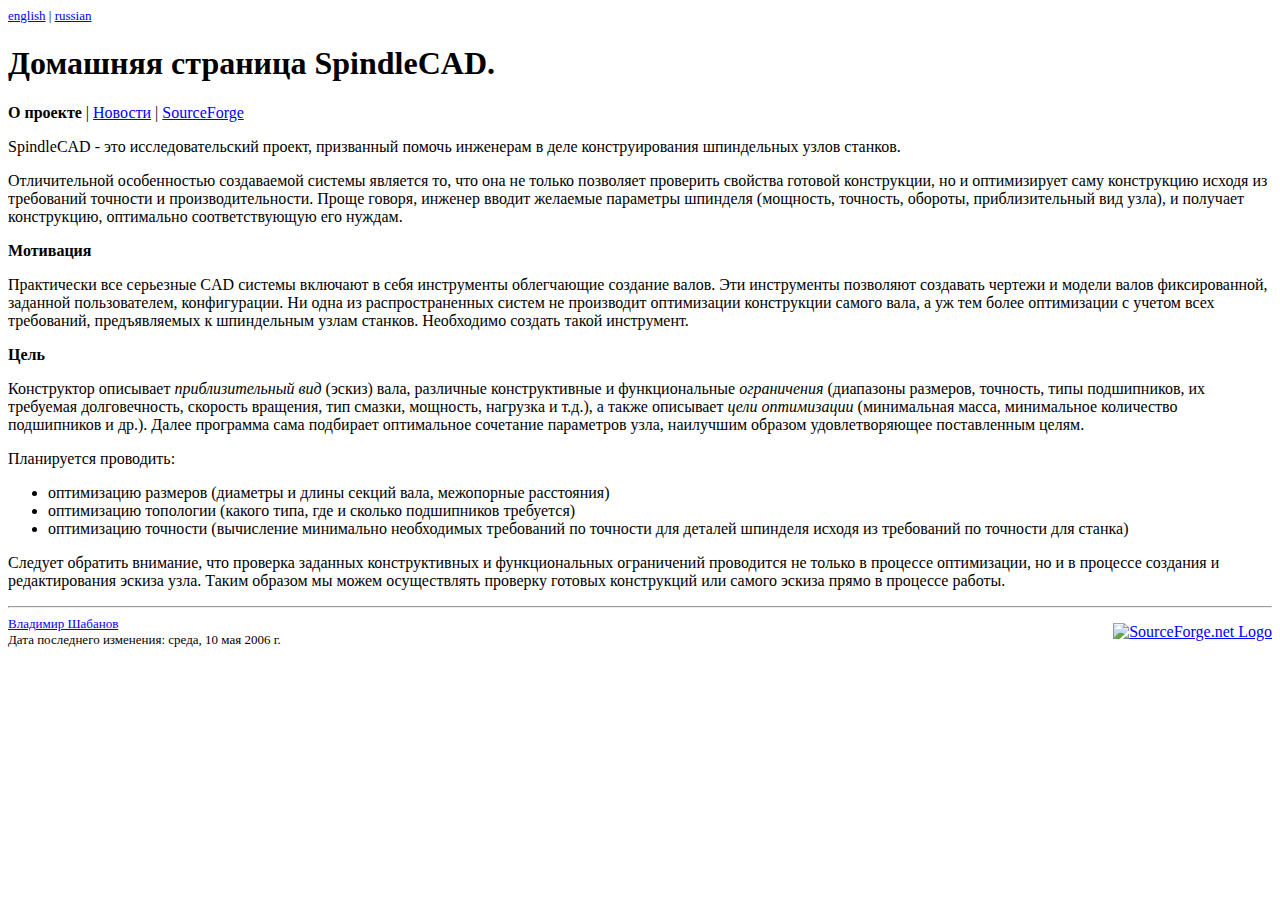
==== doc/website/ru/index.html @ 66b9586d "/website moved to /trunk/doc/website" ====
<!DOCTYPE html PUBLIC "-//W3C//DTD XHTML 1.0 Transitional//EN" "http://www.w3.org/TR/xhtml1/DTD/xhtml1-transitional.dtd">

<html xmlns="http://www.w3.org/1999/xhtml">

<head>
<meta http-equiv="content-type" content="text/html;charset=utf-8" />
<meta name="keywords" content="Шпиндель, Шпиндельный узел, Оптимизация, Станок, Программа, ПО, CAD, SpindleCAD" />
<title>SpindleCAD: Программа для проектирования и оптимизации шпиндельных узлов станков</title>
<link href="../css/basic.css" rel="stylesheet" type="text/css" media="all" />
<link href="../favicon.ico" rel="shortcut icon" type="image/x-icon"/>
</head>

<body>
<font size="-1" face="Georgia, Times New Roman, Times, serif"><a href="../index.html">english</a> | <a href="index.html">russian</a></font>
<h1><font face="Georgia, Times New Roman, Times, serif">Домашняя страница SpindleCAD.</font></h1>
<p><font face="Georgia, Times New Roman, Times, serif"><strong>О проекте</strong> | <a href="news.html">Новости</a> | <a href="http://sourceforge.net/projects/spindlecad">SourceForge</a></font></p>
<p align="left"><font face="Georgia, Times New Roman, Times, serif">SpindleCAD - это исследовательский проект, призванный помочь инженерам в деле конструирования шпиндельных узлов станков.</font></p>
<p><font face="Georgia, Times New Roman, Times, serif">Отличительной особенностью создаваемой системы является то, что она не только позволяет проверить свойства готовой конструкции, но и оптимизирует саму конструкцию исходя из требований точности и производительности. Проще говоря, инженер вводит желаемые параметры шпинделя (мощность, точность, обороты, приблизительный вид узла), и получает конструкцию, оптимально соответствующую его нуждам.</font></p>
<p><strong><font face="Georgia, Times New Roman, Times, serif">Мотивация</font></strong></p>
<p><font face="Georgia, Times New Roman, Times, serif">Практически все серьезные CAD системы включают в себя инструменты облегчающие создание валов. Эти инструменты позволяют создавать чертежи и модели валов фиксированной, заданной пользователем, конфигурации. Ни одна из распространенных систем не производит оптимизации конструкции самого вала, а уж тем более оптимизации с учетом всех требований, предъявляемых к шпиндельным узлам станков. Необходимо создать такой инструмент.</font></p>
<p><strong><font face="Georgia, Times New Roman, Times, serif">Цель</font></strong></p>
<p><font face="Georgia, Times New Roman, Times, serif">Конструктор описывает <em>приблизительный вид</em> (эскиз) вала, различные конструктивные и функциональные <em>ограничения</em> (диапазоны размеров, точность, типы подшипников, их требуемая долговечность, скорость вращения, тип смазки, мощность, нагрузка и т.д.), а также описывает <em>цели оптимизации</em> (минимальная масса, минимальное количество подшипников и др.). Далее программа сама подбирает оптимальное сочетание параметров узла, наилучшим образом удовлетворяющее поставленным целям.</font></p>
<p><font face="Georgia, Times New Roman, Times, serif">Планируется проводить:</font></p>
<ul>
<li><font face="Georgia, Times New Roman, Times, serif">оптимизацию размеров (диаметры и длины секций вала, межопорные расстояния)</font></li>
<li><font face="Georgia, Times New Roman, Times, serif">оптимизацию топологии (какого типа, где и сколько подшипников требуется)</font></li>
<li><font face="Georgia, Times New Roman, Times, serif">оптимизацию точности (вычисление минимально необходимых требований по точности для деталей шпинделя исходя из требований по точности для станка)</font></li>
</ul>
<p><font face="Georgia, Times New Roman, Times, serif">Следует обратить внимание, что проверка заданных конструктивных и функциональных ограничений проводится не только в процессе оптимизации, но и в процессе создания и редактирования эскиза узла. Таким образом мы можем осуществлять проверку готовых конструкций или самого эскиза прямо в процессе работы.</font></p>
<hr />
<table width="100%" border="0" cellspacing="0" cellpadding="0">
<tr>
<td><font size="-1"><a href="mailto:vshabanoff@gmail.com">Владимир Шабанов<br />
</a>Дата последнего изменения: среда, 10 мая 2006 г.</font></td>
<td>
<div align="right">
<a href="http://sourceforge.net"><img src="http://sflogo.sourceforge.net/sflogo.php?group_id=163976&amp;type=2" width="125" height="37" border="0" alt="SourceForge.net Logo" /></a></div>
</td>
</tr>
</table>
</body>

</html>
---- doc/website/css/basic.css ----
body { color: black; background-color: white; }

p {}

td {}

a:link { color: blue }

a:visited { color: purple }

a:hover { }

a:active { color: red }
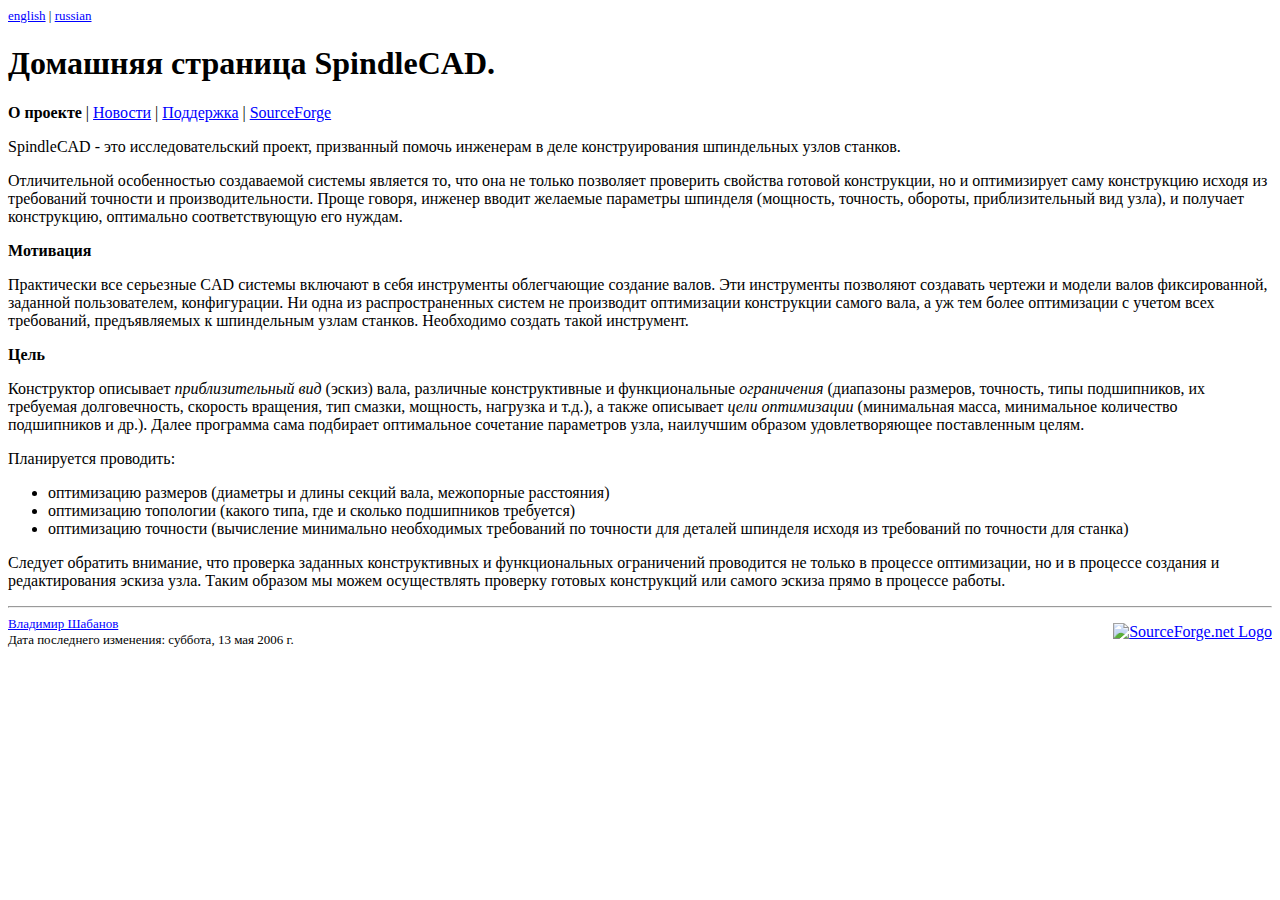
==== commit cf3158ac: "Added Support page, and news about russian support forum" ====
--- a/doc/website/ru/index.html
+++ b/doc/website/ru/index.html
@@ -13,7 +13,7 @@
 <body>
 <font size="-1" face="Georgia, Times New Roman, Times, serif"><a href="../index.html">english</a> | <a href="index.html">russian</a></font>
 <h1><font face="Georgia, Times New Roman, Times, serif">Домашняя страница SpindleCAD.</font></h1>
-<p><font face="Georgia, Times New Roman, Times, serif"><strong>О проекте</strong> | <a href="news.html">Новости</a> | <a href="http://sourceforge.net/projects/spindlecad">SourceForge</a></font></p>
+<p><font face="Georgia, Times New Roman, Times, serif"><strong>О проекте</strong> | <a href="news.html">Новости</a> | <a href="support.html">Поддержка</a> | <a href="http://sourceforge.net/projects/spindlecad">SourceForge</a></font></p>
 <p align="left"><font face="Georgia, Times New Roman, Times, serif">SpindleCAD - это исследовательский проект, призванный помочь инженерам в деле конструирования шпиндельных узлов станков.</font></p>
 <p><font face="Georgia, Times New Roman, Times, serif">Отличительной особенностью создаваемой системы является то, что она не только позволяет проверить свойства готовой конструкции, но и оптимизирует саму конструкцию исходя из требований точности и производительности. Проще говоря, инженер вводит желаемые параметры шпинделя (мощность, точность, обороты, приблизительный вид узла), и получает конструкцию, оптимально соответствующую его нуждам.</font></p>
 <p><strong><font face="Georgia, Times New Roman, Times, serif">Мотивация</font></strong></p>
@@ -31,7 +31,7 @@
 <table width="100%" border="0" cellspacing="0" cellpadding="0">
 <tr>
 <td><font size="-1"><a href="mailto:vshabanoff@gmail.com">Владимир Шабанов<br />
-</a>Дата последнего изменения: среда, 10 мая 2006 г.</font></td>
+</a>Дата последнего изменения: суббота, 13 мая 2006 г.</font></td>
 <td>
 <div align="right">
 <a href="http://sourceforge.net"><img src="http://sflogo.sourceforge.net/sflogo.php?group_id=163976&amp;type=2" width="125" height="37" border="0" alt="SourceForge.net Logo" /></a></div>
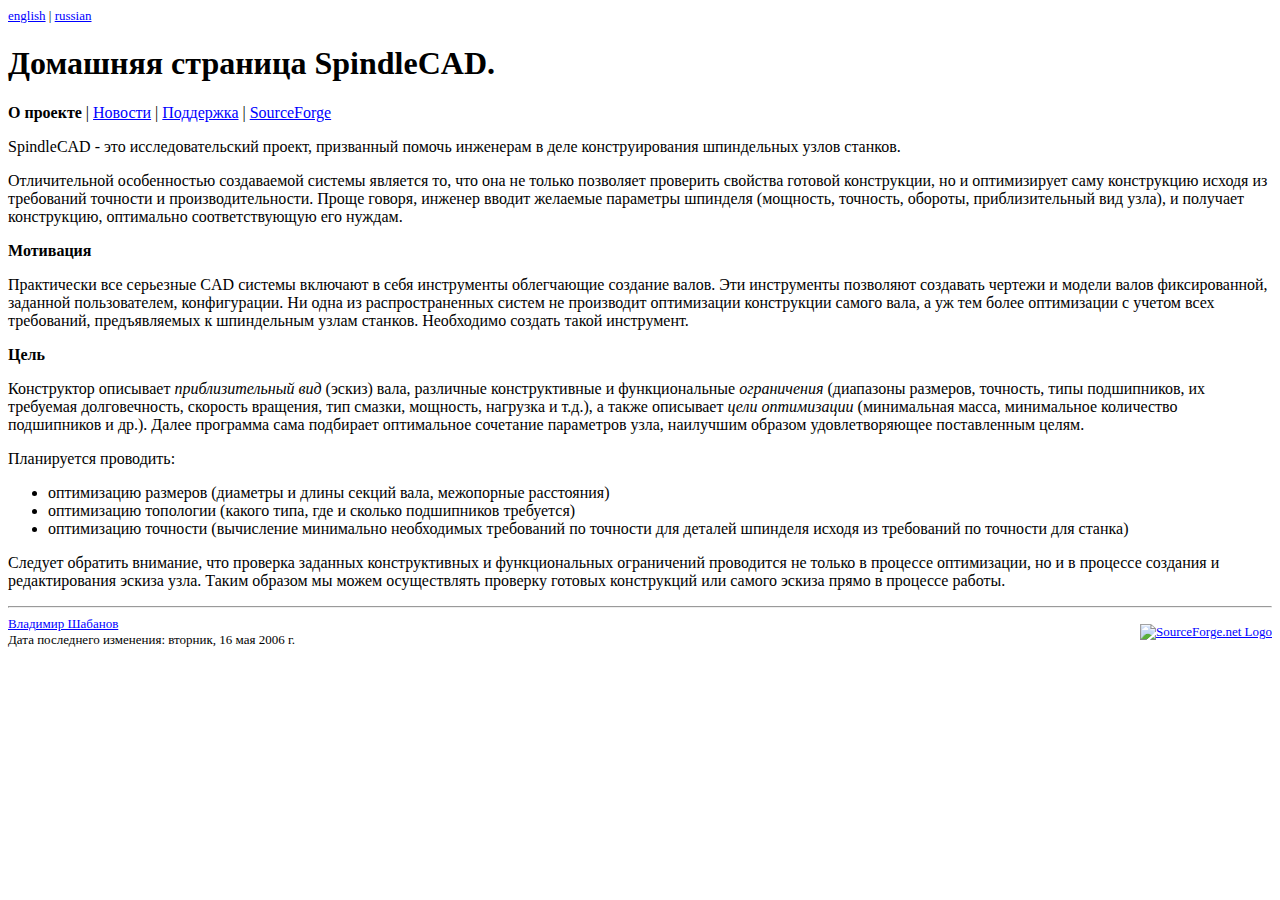
==== commit c8c94a93: "/doc/website/:   All <font ...> tags removed. Styles are made through css/basic.css" ====
--- a/doc/website/ru/index.html
+++ b/doc/website/ru/index.html
@@ -4,34 +4,34 @@
 
 <head>
 <meta http-equiv="content-type" content="text/html;charset=utf-8" />
-<meta name="keywords" content="Шпиндель, Шпиндельный узел, Оптимизация, Станок, Программа, ПО, CAD, SpindleCAD" />
+<meta name="keywords" content="Шпиндель, Шпиндельный узел, Оптимизация, Проектирование, Станок, Программа, CAD, SpindleCAD" />
 <title>SpindleCAD: Программа для проектирования и оптимизации шпиндельных узлов станков</title>
 <link href="../css/basic.css" rel="stylesheet" type="text/css" media="all" />
 <link href="../favicon.ico" rel="shortcut icon" type="image/x-icon"/>
 </head>
 
 <body>
-<font size="-1" face="Georgia, Times New Roman, Times, serif"><a href="../index.html">english</a> | <a href="index.html">russian</a></font>
-<h1><font face="Georgia, Times New Roman, Times, serif">Домашняя страница SpindleCAD.</font></h1>
-<p><font face="Georgia, Times New Roman, Times, serif"><strong>О проекте</strong> | <a href="news.html">Новости</a> | <a href="support.html">Поддержка</a> | <a href="http://sourceforge.net/projects/spindlecad">SourceForge</a></font></p>
-<p align="left"><font face="Georgia, Times New Roman, Times, serif">SpindleCAD - это исследовательский проект, призванный помочь инженерам в деле конструирования шпиндельных узлов станков.</font></p>
-<p><font face="Georgia, Times New Roman, Times, serif">Отличительной особенностью создаваемой системы является то, что она не только позволяет проверить свойства готовой конструкции, но и оптимизирует саму конструкцию исходя из требований точности и производительности. Проще говоря, инженер вводит желаемые параметры шпинделя (мощность, точность, обороты, приблизительный вид узла), и получает конструкцию, оптимально соответствующую его нуждам.</font></p>
-<p><strong><font face="Georgia, Times New Roman, Times, serif">Мотивация</font></strong></p>
-<p><font face="Georgia, Times New Roman, Times, serif">Практически все серьезные CAD системы включают в себя инструменты облегчающие создание валов. Эти инструменты позволяют создавать чертежи и модели валов фиксированной, заданной пользователем, конфигурации. Ни одна из распространенных систем не производит оптимизации конструкции самого вала, а уж тем более оптимизации с учетом всех требований, предъявляемых к шпиндельным узлам станков. Необходимо создать такой инструмент.</font></p>
-<p><strong><font face="Georgia, Times New Roman, Times, serif">Цель</font></strong></p>
-<p><font face="Georgia, Times New Roman, Times, serif">Конструктор описывает <em>приблизительный вид</em> (эскиз) вала, различные конструктивные и функциональные <em>ограничения</em> (диапазоны размеров, точность, типы подшипников, их требуемая долговечность, скорость вращения, тип смазки, мощность, нагрузка и т.д.), а также описывает <em>цели оптимизации</em> (минимальная масса, минимальное количество подшипников и др.). Далее программа сама подбирает оптимальное сочетание параметров узла, наилучшим образом удовлетворяющее поставленным целям.</font></p>
-<p><font face="Georgia, Times New Roman, Times, serif">Планируется проводить:</font></p>
+<div class="header"><a href="../index.html">english</a> | <a href="index.html">russian</a></div>
+<h1>Домашняя страница SpindleCAD.</h1>
+<p><strong>О проекте</strong> | <a href="news.html">Новости</a> | <a href="support.html">Поддержка</a> | <a href="http://sourceforge.net/projects/spindlecad">SourceForge</a></p>
+<p>SpindleCAD - это исследовательский проект, призванный помочь инженерам в деле конструирования шпиндельных узлов станков.</p>
+<p>Отличительной особенностью создаваемой системы является то, что она не только позволяет проверить свойства готовой конструкции, но и оптимизирует саму конструкцию исходя из требований точности и производительности. Проще говоря, инженер вводит желаемые параметры шпинделя (мощность, точность, обороты, приблизительный вид узла), и получает конструкцию, оптимально соответствующую его нуждам.</p>
+<p><strong>Мотивация</strong></p>
+<p>Практически все серьезные CAD системы включают в себя инструменты облегчающие создание валов. Эти инструменты позволяют создавать чертежи и модели валов фиксированной, заданной пользователем, конфигурации. Ни одна из распространенных систем не производит оптимизации конструкции самого вала, а уж тем более оптимизации с учетом всех требований, предъявляемых к шпиндельным узлам станков. Необходимо создать такой инструмент.</p>
+<p><strong>Цель</strong></p>
+<p>Конструктор описывает <em>приблизительный вид</em> (эскиз) вала, различные конструктивные и функциональные <em>ограничения</em> (диапазоны размеров, точность, типы подшипников, их требуемая долговечность, скорость вращения, тип смазки, мощность, нагрузка и т.д.), а также описывает <em>цели оптимизации</em> (минимальная масса, минимальное количество подшипников и др.). Далее программа сама подбирает оптимальное сочетание параметров узла, наилучшим образом удовлетворяющее поставленным целям.</p>
+<p>Планируется проводить:</p>
 <ul>
-<li><font face="Georgia, Times New Roman, Times, serif">оптимизацию размеров (диаметры и длины секций вала, межопорные расстояния)</font></li>
-<li><font face="Georgia, Times New Roman, Times, serif">оптимизацию топологии (какого типа, где и сколько подшипников требуется)</font></li>
-<li><font face="Georgia, Times New Roman, Times, serif">оптимизацию точности (вычисление минимально необходимых требований по точности для деталей шпинделя исходя из требований по точности для станка)</font></li>
+<li>оптимизацию размеров (диаметры и длины секций вала, межопорные расстояния)</li>
+<li>оптимизацию топологии (какого типа, где и сколько подшипников требуется)</li>
+<li>оптимизацию точности (вычисление минимально необходимых требований по точности для деталей шпинделя исходя из требований по точности для станка)</li>
 </ul>
-<p><font face="Georgia, Times New Roman, Times, serif">Следует обратить внимание, что проверка заданных конструктивных и функциональных ограничений проводится не только в процессе оптимизации, но и в процессе создания и редактирования эскиза узла. Таким образом мы можем осуществлять проверку готовых конструкций или самого эскиза прямо в процессе работы.</font></p>
+<p>Следует обратить внимание, что проверка заданных конструктивных и функциональных ограничений проводится не только в процессе оптимизации, но и в процессе создания и редактирования эскиза узла. Таким образом мы можем осуществлять проверку готовых конструкций или самого эскиза прямо в процессе работы.</p>
 <hr />
-<table width="100%" border="0" cellspacing="0" cellpadding="0">
+<table class="footer" width="100%" border="0" cellspacing="0" cellpadding="0">
 <tr>
-<td><font size="-1"><a href="mailto:vshabanoff@gmail.com">Владимир Шабанов<br />
-</a>Дата последнего изменения: суббота, 13 мая 2006 г.</font></td>
+<td><a href="mailto:vshabanoff@gmail.com">Владимир Шабанов</a><br />
+Дата последнего изменения: вторник, 16 мая 2006 г.</td>
 <td>
 <div align="right">
 <a href="http://sourceforge.net"><img src="http://sflogo.sourceforge.net/sflogo.php?group_id=163976&amp;type=2" width="125" height="37" border="0" alt="SourceForge.net Logo" /></a></div>
--- a/doc/website/css/basic.css
+++ b/doc/website/css/basic.css
@@ -1,4 +1,22 @@
-body { color: black; background-color: white; }
+body {
+	color: black;
+	background-color: white;
+	font-family : Georgia, Times New Roman, Times, serif;
+}
+
+.header {
+	color: black;
+	background-color: white;
+	font-family : Georgia, Times New Roman, Times, serif;
+	font-size : small;
+}
+
+.footer {
+	color: black;
+	background-color: white;
+	font-family : serif;
+	font-size : small;
+}
 
 p {}
 
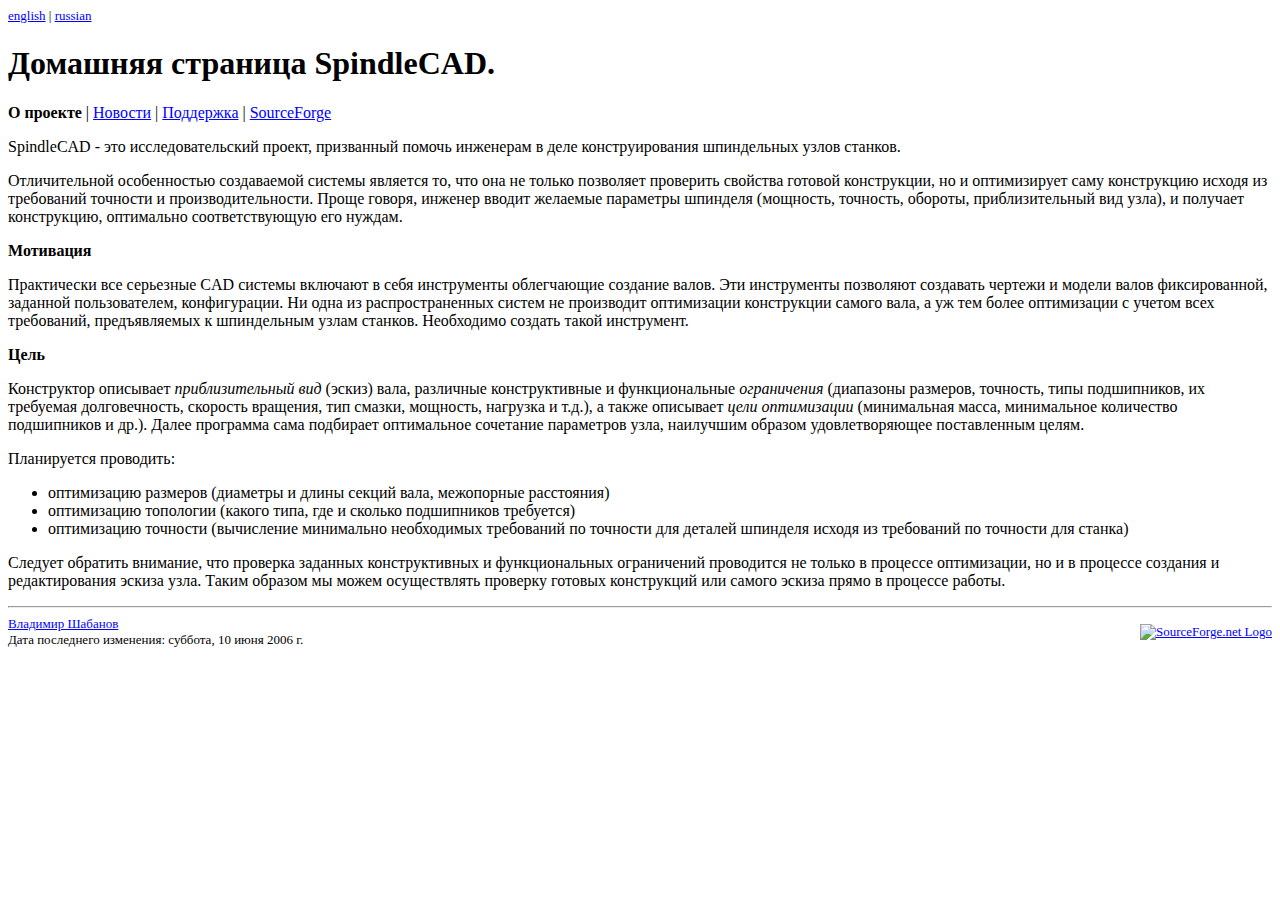
==== commit a881d16c: "Added Google Analytics script" ====
--- a/doc/website/ru/index.html
+++ b/doc/website/ru/index.html
@@ -4,7 +4,7 @@
 
 <head>
 <meta http-equiv="content-type" content="text/html;charset=utf-8" />
-<meta name="keywords" content="Шпиндель, Шпиндельный узел, Оптимизация, Проектирование, Станок, Программа, CAD, SpindleCAD" />
+<meta name="keywords" content="Шпиндель, Шпиндельный узел, Оптимизация, Проектирование, Расчет, Станок, Программа, CAD, SpindleCAD" />
 <title>SpindleCAD: Программа для проектирования и оптимизации шпиндельных узлов станков</title>
 <link href="../css/basic.css" rel="stylesheet" type="text/css" media="all" />
 <link href="../favicon.ico" rel="shortcut icon" type="image/x-icon"/>
@@ -31,13 +31,19 @@
 <table class="footer" width="100%" border="0" cellspacing="0" cellpadding="0">
 <tr>
 <td><a href="mailto:vshabanoff@gmail.com">Владимир Шабанов</a><br />
-Дата последнего изменения: вторник, 16 мая 2006 г.</td>
+Дата последнего изменения: суббота, 10 июня 2006 г.</td>
 <td>
 <div align="right">
 <a href="http://sourceforge.net"><img src="http://sflogo.sourceforge.net/sflogo.php?group_id=163976&amp;type=2" width="125" height="37" border="0" alt="SourceForge.net Logo" /></a></div>
 </td>
 </tr>
 </table>
+<script src="http://www.google-analytics.com/urchin.js" type="text/javascript">
+</script>
+<script type="text/javascript">
+_uacct = "UA-402739-3";
+urchinTracker();
+</script>
 </body>
 
 </html>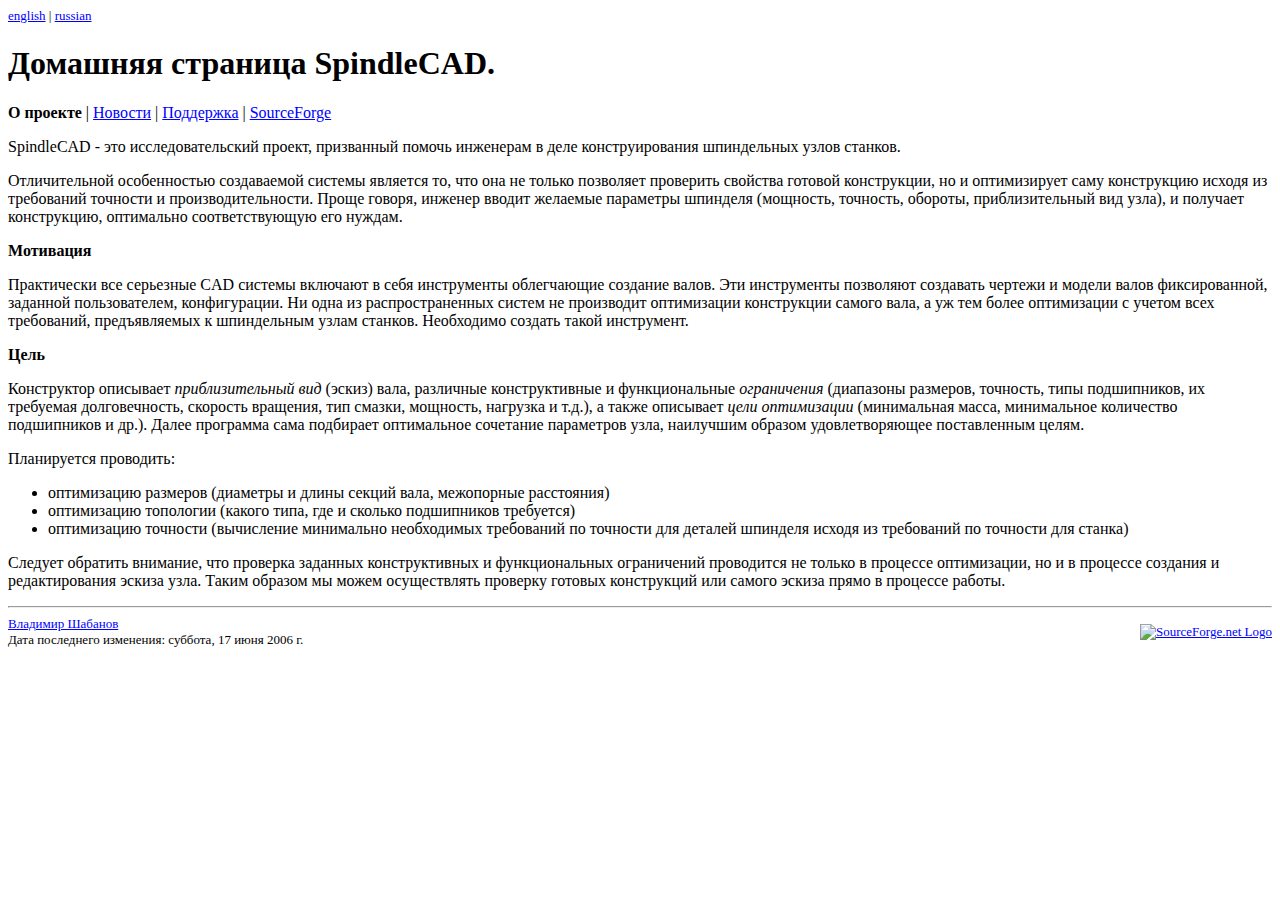
==== commit 84a2c1bb: "Document title updated" ====
--- a/doc/website/ru/index.html
+++ b/doc/website/ru/index.html
@@ -5,7 +5,7 @@
 <head>
 <meta http-equiv="content-type" content="text/html;charset=utf-8" />
 <meta name="keywords" content="Шпиндель, Шпиндельный узел, Оптимизация, Проектирование, Расчет, Станок, Программа, CAD, SpindleCAD" />
-<title>SpindleCAD: Программа для проектирования и оптимизации шпиндельных узлов станков</title>
+<title>SpindleCAD: Программа для расчета, проектирования и оптимизации шпиндельных узлов станков</title>
 <link href="../css/basic.css" rel="stylesheet" type="text/css" media="all" />
 <link href="../favicon.ico" rel="shortcut icon" type="image/x-icon"/>
 </head>
@@ -31,7 +31,7 @@
 <table class="footer" width="100%" border="0" cellspacing="0" cellpadding="0">
 <tr>
 <td><a href="mailto:vshabanoff@gmail.com">Владимир Шабанов</a><br />
-Дата последнего изменения: суббота, 10 июня 2006 г.</td>
+Дата последнего изменения: суббота, 17 июня 2006 г.</td>
 <td>
 <div align="right">
 <a href="http://sourceforge.net"><img src="http://sflogo.sourceforge.net/sflogo.php?group_id=163976&amp;type=2" width="125" height="37" border="0" alt="SourceForge.net Logo" /></a></div>
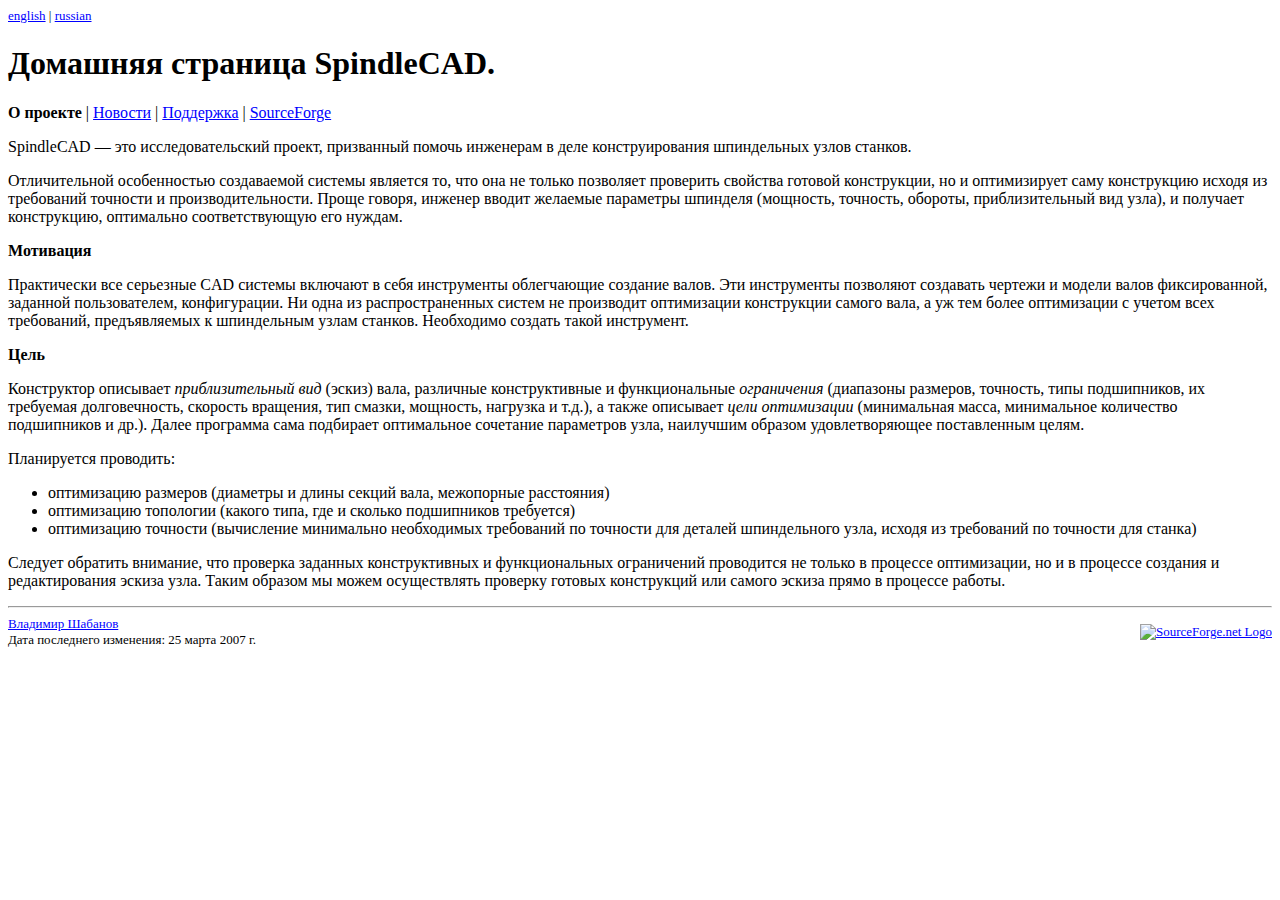
==== commit ad601108: "/doc/website/ru/index.html:   Fixed some text" ====
--- a/doc/website/ru/index.html
+++ b/doc/website/ru/index.html
@@ -14,7 +14,7 @@
 <div class="header"><a href="../index.html">english</a> | <a href="index.html">russian</a></div>
 <h1>Домашняя страница SpindleCAD.</h1>
 <p><strong>О проекте</strong> | <a href="news.html">Новости</a> | <a href="support.html">Поддержка</a> | <a href="http://sourceforge.net/projects/spindlecad">SourceForge</a></p>
-<p>SpindleCAD - это исследовательский проект, призванный помочь инженерам в деле конструирования шпиндельных узлов станков.</p>
+<p>SpindleCAD&nbsp;&mdash; это исследовательский проект, призванный помочь инженерам в деле конструирования шпиндельных узлов станков.</p>
 <p>Отличительной особенностью создаваемой системы является то, что она не только позволяет проверить свойства готовой конструкции, но и оптимизирует саму конструкцию исходя из требований точности и производительности. Проще говоря, инженер вводит желаемые параметры шпинделя (мощность, точность, обороты, приблизительный вид узла), и получает конструкцию, оптимально соответствующую его нуждам.</p>
 <p><strong>Мотивация</strong></p>
 <p>Практически все серьезные CAD системы включают в себя инструменты облегчающие создание валов. Эти инструменты позволяют создавать чертежи и модели валов фиксированной, заданной пользователем, конфигурации. Ни одна из распространенных систем не производит оптимизации конструкции самого вала, а уж тем более оптимизации с учетом всех требований, предъявляемых к шпиндельным узлам станков. Необходимо создать такой инструмент.</p>
@@ -24,14 +24,14 @@
 <ul>
 <li>оптимизацию размеров (диаметры и длины секций вала, межопорные расстояния)</li>
 <li>оптимизацию топологии (какого типа, где и сколько подшипников требуется)</li>
-<li>оптимизацию точности (вычисление минимально необходимых требований по точности для деталей шпинделя исходя из требований по точности для станка)</li>
+<li>оптимизацию точности (вычисление минимально необходимых требований по точности для деталей шпиндельного узла, исходя из требований по точности для станка)</li>
 </ul>
 <p>Следует обратить внимание, что проверка заданных конструктивных и функциональных ограничений проводится не только в процессе оптимизации, но и в процессе создания и редактирования эскиза узла. Таким образом мы можем осуществлять проверку готовых конструкций или самого эскиза прямо в процессе работы.</p>
 <hr />
 <table class="footer" width="100%" border="0" cellspacing="0" cellpadding="0">
 <tr>
 <td><a href="mailto:vshabanoff@gmail.com">Владимир Шабанов</a><br />
-Дата последнего изменения: суббота, 17 июня 2006 г.</td>
+Дата последнего изменения: 25 марта 2007 г.</td>
 <td>
 <div align="right">
 <a href="http://sourceforge.net"><img src="http://sflogo.sourceforge.net/sflogo.php?group_id=163976&amp;type=2" width="125" height="37" border="0" alt="SourceForge.net Logo" /></a></div>
@@ -46,4 +46,4 @@
 </script>
 </body>
 
-</html>+</html>
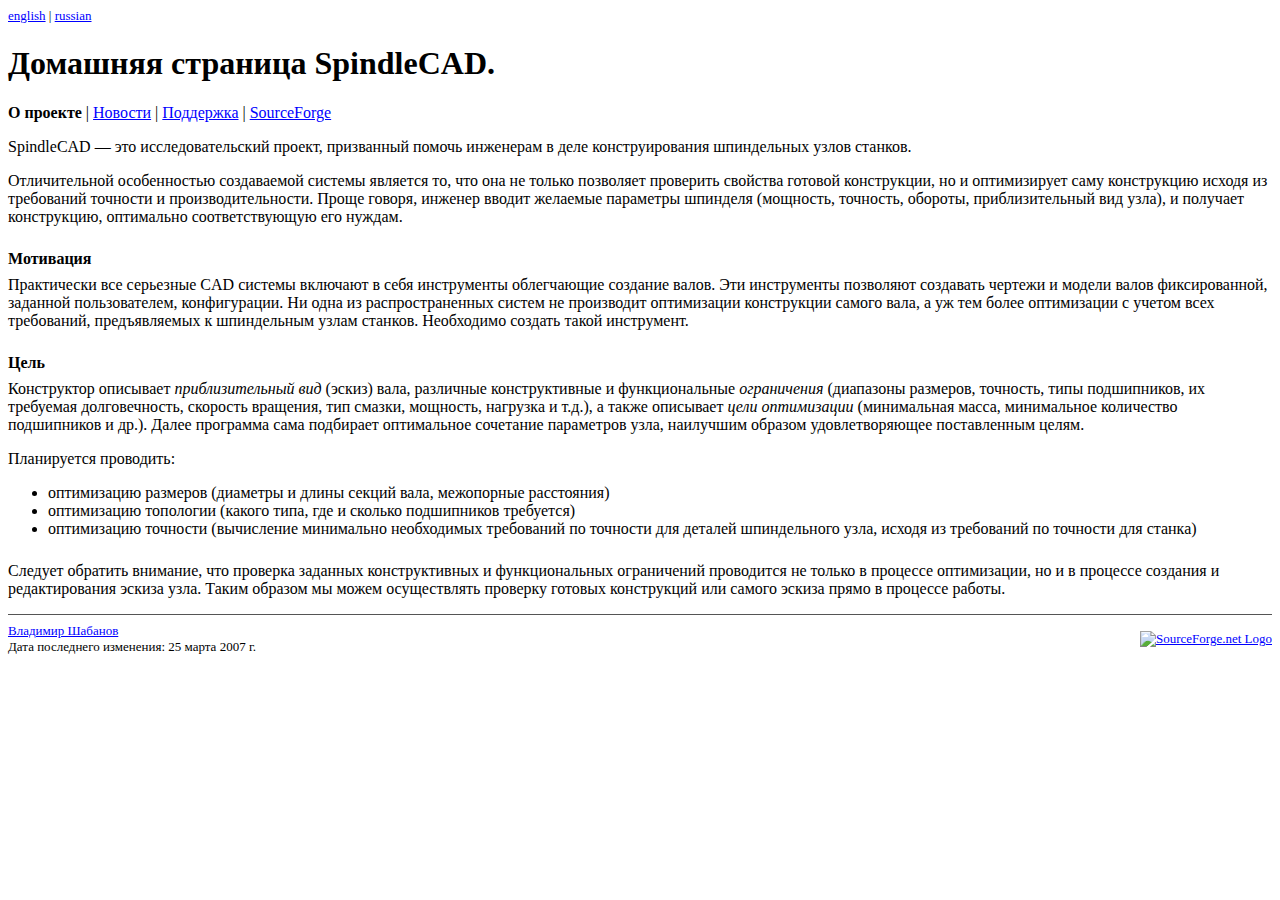
==== commit d069fd58: "Website style updated: now headers are closer to text they are related (not in the middle) and separ" ====
--- a/doc/website/ru/index.html
+++ b/doc/website/ru/index.html
@@ -2,48 +2,78 @@
 
 <html xmlns="http://www.w3.org/1999/xhtml">
 
-<head>
-<meta http-equiv="content-type" content="text/html;charset=utf-8" />
-<meta name="keywords" content="Шпиндель, Шпиндельный узел, Оптимизация, Проектирование, Расчет, Станок, Программа, CAD, SpindleCAD" />
-<title>SpindleCAD: Программа для расчета, проектирования и оптимизации шпиндельных узлов станков</title>
-<link href="../css/basic.css" rel="stylesheet" type="text/css" media="all" />
-<link href="../favicon.ico" rel="shortcut icon" type="image/x-icon"/>
-</head>
+  <head>
+    <meta http-equiv="content-type" content="text/html;charset=utf-8" />
+    <meta name="keywords" content="Шпиндель, Шпиндельный узел, Оптимизация, Проектирование, Расчет, Станок, Программа, CAD, SpindleCAD" />
+    <title>SpindleCAD: Программа для расчета, проектирования и оптимизации шпиндельных узлов станков</title>
+    <link href="../css/basic.css" rel="stylesheet" type="text/css" media="all" />
+    <link href="../favicon.ico" rel="shortcut icon" type="image/x-icon"/>
+  </head>
 
-<body>
-<div class="header"><a href="../index.html">english</a> | <a href="index.html">russian</a></div>
-<h1>Домашняя страница SpindleCAD.</h1>
-<p><strong>О проекте</strong> | <a href="news.html">Новости</a> | <a href="support.html">Поддержка</a> | <a href="http://sourceforge.net/projects/spindlecad">SourceForge</a></p>
-<p>SpindleCAD&nbsp;&mdash; это исследовательский проект, призванный помочь инженерам в деле конструирования шпиндельных узлов станков.</p>
-<p>Отличительной особенностью создаваемой системы является то, что она не только позволяет проверить свойства готовой конструкции, но и оптимизирует саму конструкцию исходя из требований точности и производительности. Проще говоря, инженер вводит желаемые параметры шпинделя (мощность, точность, обороты, приблизительный вид узла), и получает конструкцию, оптимально соответствующую его нуждам.</p>
-<p><strong>Мотивация</strong></p>
-<p>Практически все серьезные CAD системы включают в себя инструменты облегчающие создание валов. Эти инструменты позволяют создавать чертежи и модели валов фиксированной, заданной пользователем, конфигурации. Ни одна из распространенных систем не производит оптимизации конструкции самого вала, а уж тем более оптимизации с учетом всех требований, предъявляемых к шпиндельным узлам станков. Необходимо создать такой инструмент.</p>
-<p><strong>Цель</strong></p>
-<p>Конструктор описывает <em>приблизительный вид</em> (эскиз) вала, различные конструктивные и функциональные <em>ограничения</em> (диапазоны размеров, точность, типы подшипников, их требуемая долговечность, скорость вращения, тип смазки, мощность, нагрузка и т.д.), а также описывает <em>цели оптимизации</em> (минимальная масса, минимальное количество подшипников и др.). Далее программа сама подбирает оптимальное сочетание параметров узла, наилучшим образом удовлетворяющее поставленным целям.</p>
-<p>Планируется проводить:</p>
-<ul>
-<li>оптимизацию размеров (диаметры и длины секций вала, межопорные расстояния)</li>
-<li>оптимизацию топологии (какого типа, где и сколько подшипников требуется)</li>
-<li>оптимизацию точности (вычисление минимально необходимых требований по точности для деталей шпиндельного узла, исходя из требований по точности для станка)</li>
-</ul>
-<p>Следует обратить внимание, что проверка заданных конструктивных и функциональных ограничений проводится не только в процессе оптимизации, но и в процессе создания и редактирования эскиза узла. Таким образом мы можем осуществлять проверку готовых конструкций или самого эскиза прямо в процессе работы.</p>
-<hr />
-<table class="footer" width="100%" border="0" cellspacing="0" cellpadding="0">
-<tr>
-<td><a href="mailto:vshabanoff@gmail.com">Владимир Шабанов</a><br />
-Дата последнего изменения: 25 марта 2007 г.</td>
-<td>
-<div align="right">
-<a href="http://sourceforge.net"><img src="http://sflogo.sourceforge.net/sflogo.php?group_id=163976&amp;type=2" width="125" height="37" border="0" alt="SourceForge.net Logo" /></a></div>
-</td>
-</tr>
-</table>
-<script src="http://www.google-analytics.com/urchin.js" type="text/javascript">
-</script>
-<script type="text/javascript">
-_uacct = "UA-402739-3";
-urchinTracker();
-</script>
-</body>
+  <body>
+    <div class="lang_header"><a href="../index.html">english</a> | <a href="index.html">russian</a></div>
+    <h1>Домашняя страница SpindleCAD.</h1>
+    <p><span class="date_first">О проекте</span> | <a href="news.html">Новости</a> | <a href="support.html">Поддержка</a> | <a href="http://sourceforge.net/projects/spindlecad">SourceForge</a></p>
+    <p>SpindleCAD&nbsp;&mdash; это исследовательский проект,
+      призванный помочь инженерам в деле конструирования шпиндельных
+      узлов станков.</p>
+    <p>Отличительной особенностью создаваемой системы является то, что
+      она не только позволяет проверить свойства готовой конструкции,
+      но и оптимизирует саму конструкцию исходя из требований точности
+      и производительности. Проще говоря, инженер вводит желаемые
+      параметры шпинделя (мощность, точность, обороты, приблизительный
+      вид узла), и получает конструкцию, оптимально соответствующую
+      его нуждам.</p>
+    <div class="date">Мотивация</div>
+      Практически все серьезные CAD системы включают в себя
+      инструменты облегчающие создание валов. Эти инструменты позволяют
+      создавать чертежи и модели валов фиксированной, заданной
+      пользователем, конфигурации. Ни одна из распространенных систем не
+      производит оптимизации конструкции самого вала, а уж тем более
+      оптимизации с учетом всех требований, предъявляемых к шпиндельным
+      узлам станков. Необходимо создать такой инструмент.
+    <div class="date">Цель</div>
+      Конструктор описывает <em>приблизительный вид</em> (эскиз)
+      вала, различные конструктивные и
+      функциональные <em>ограничения</em> (диапазоны размеров, точность,
+      типы подшипников, их требуемая долговечность, скорость вращения,
+      тип смазки, мощность, нагрузка и т.д.), а также описывает <em>цели
+        оптимизации</em> (минимальная масса, минимальное количество
+      подшипников и др.). Далее программа сама подбирает оптимальное
+      сочетание параметров узла, наилучшим образом удовлетворяющее
+      поставленным целям.
+    <p>Планируется проводить:<br>
+    <ul class="list">
+      <li>оптимизацию размеров (диаметры и длины секций вала,
+        межопорные расстояния)</li>
+      <li>оптимизацию топологии (какого типа, где и сколько
+        подшипников требуется)</li>
+      <li>оптимизацию точности (вычисление минимально необходимых
+        требований по точности для деталей шпиндельного узла, исходя из
+        требований по точности для станка)</li>
+    </ul></p>
+    <p>Следует обратить внимание, что проверка заданных конструктивных
+      и функциональных ограничений проводится не только в процессе
+      оптимизации, но и в процессе создания и редактирования эскиза
+      узла. Таким образом мы можем осуществлять проверку готовых
+      конструкций или самого эскиза прямо в процессе работы.</p>
+    <hr class="l1"/>
+    <table class="footer" width="100%" border="0" cellspacing="0" cellpadding="0">
+      <tr>
+        <td><a href="mailto:vshabanoff@gmail.com">Владимир Шабанов</a><br />
+          Дата последнего изменения: 25 марта 2007 г.</td>
+        <td>
+          <div align="right">
+            <a href="http://sourceforge.net"><img src="http://sflogo.sourceforge.net/sflogo.php?group_id=163976&amp;type=2" width="125" height="37" border="0" alt="SourceForge.net Logo" /></a></div>
+        </td>
+      </tr>
+    </table>
+    <script src="http://www.google-analytics.com/urchin.js" type="text/javascript">
+    </script>
+    <script type="text/javascript">
+      _uacct = "UA-402739-3";
+      urchinTracker();
+    </script>
+  </body>
 
 </html>
--- a/doc/website/css/basic.css
+++ b/doc/website/css/basic.css
@@ -4,7 +4,7 @@
 	font-family : Georgia, Times New Roman, Times, serif;
 }
 
-.header {
+.lang_header {
 	color: black;
 	background-color: white;
 	font-family : Georgia, Times New Roman, Times, serif;
@@ -14,13 +14,22 @@
 .footer {
 	color: black;
 	background-color: white;
+	/*font-family : Georgia, Times New Roman, Times, serif;/*serif;*/
+	/*font-size : small;*/
 	font-family : serif;
 	font-size : small;
 }
 
-p {}
+p {  }
+.caption { /*padding-top: 1em;*/ }
+/*.date    { font-size:100%; color:#555555; line-height:100%;}*/
+.date_first { margin-bottom:0.5em; margin-top:0em;   font-weight: bold;  }
+.date       { margin-bottom:0.5em; margin-top:1.5em; font-weight: bold;  }
 
 td {}
+
+hr.l1			{color:#555555; height:1px; border-style:none; background-color:#555555;
+                 /*margin-top:0; margin-bottom:0;*/}
 
 a:link { color: blue }
 
@@ -30,3 +39,4 @@
 
 a:active { color: red }
 
+.list			{margin-left:0em; margin-bottom:1.5em; margin-top:0em;}
